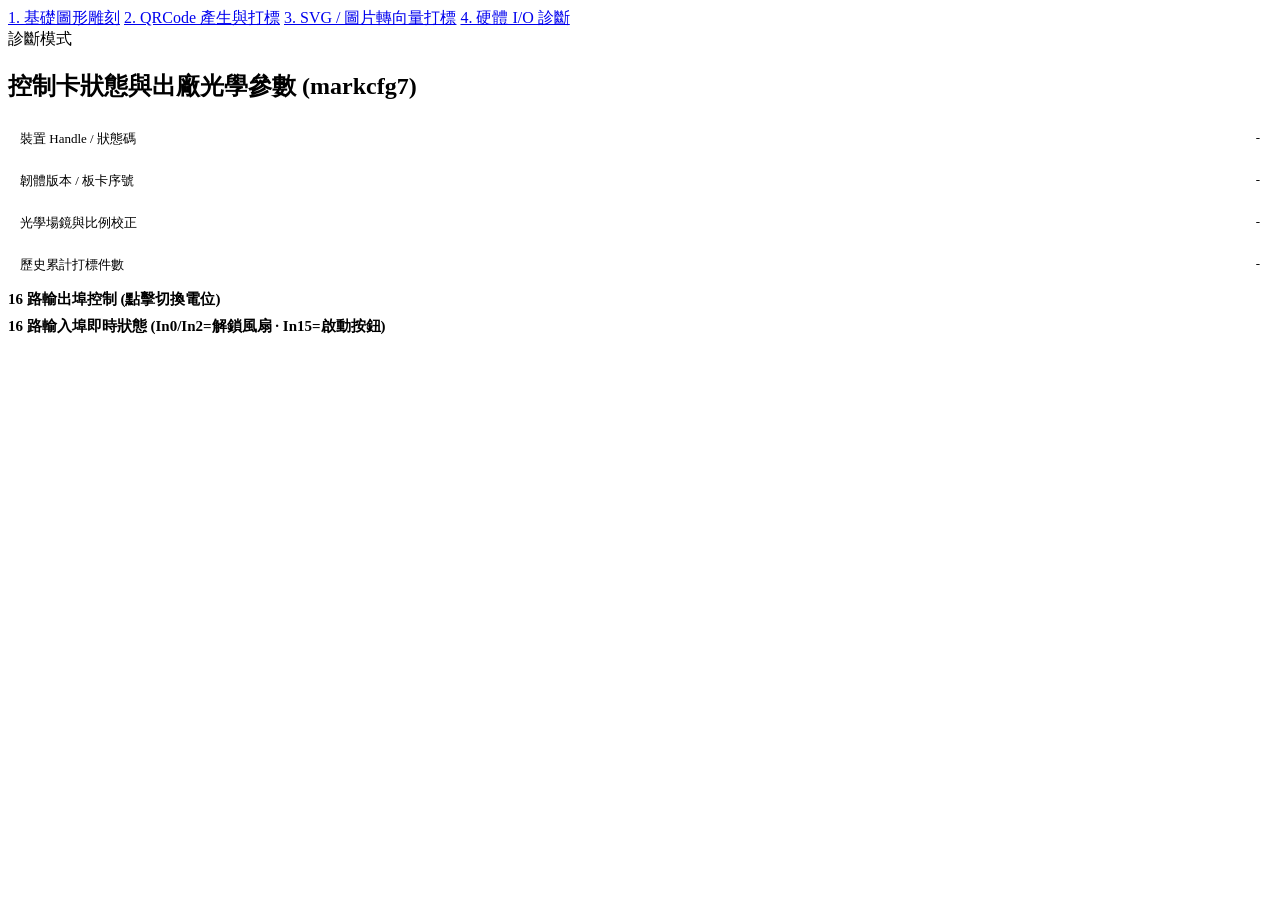
==== web/diagnostics.html @ fa8f569c "ui: refactor into focused 4-page step-by-step wizard layout to reduce cognitive load" ====
<!DOCTYPE html>
<html lang="zh-Hant">
<head>
  <meta charset="UTF-8">
  <meta name="viewport" content="width=device-width, initial-scale=1.0">
  <title>硬體 I/O 診斷 — JHS Laser Studio</title>
  <link rel="stylesheet" href="/morandi.css">
  <style>
    .io-grid { display: grid; grid-template-columns: repeat(8, 1fr); gap: 8px; }
    .pin { background: var(--bg-input); border: 1px solid var(--border-subtle); border-radius: 8px; padding: 8px 4px; text-align: center; font-family: var(--font-mono); font-size: 12px; }
    .pin.on { border-color: var(--morandi-sand); background: var(--morandi-sand-soft); color: #DFB890; }
    .pin.hi { border-color: var(--morandi-sage); background: var(--morandi-sage-soft); color: #8EC2AE; }
    .spec-row { display: flex; justify-content: space-between; padding: 8px 12px; background: var(--bg-input); border-radius: 8px; font-size: 13px; margin-bottom: 8px; }
  </style>
</head>
<body>
  <div class="focused-shell">
    <nav class="nav-header">
      <div class="nav-tabs">
        <a href="/" class="nav-tab">1. 基礎圖形雕刻</a>
        <a href="/qrcode.html" class="nav-tab">2. QRCode 產生與打標</a>
        <a href="/svg_studio.html" class="nav-tab">3. SVG / 圖片轉向量打標</a>
        <a href="/diagnostics.html" class="nav-tab active">4. 硬體 I/O 診斷</a>
      </div>
      <span id="connPill" class="pill pill-sage">診斷模式</span>
    </nav>

    <section class="focus-card active">
      <h2 class="card-heading">控制卡狀態與出廠光學參數 (markcfg7)</h2>
      <div>
        <div class="spec-row"><span>裝置 Handle / 狀態碼</span><span id="sHandle" style="font-family:var(--font-mono);">-</span></div>
        <div class="spec-row"><span>韌體版本 / 板卡序號</span><span id="sFw" style="font-family:var(--font-mono);">-</span></div>
        <div class="spec-row"><span>光學場鏡與比例校正</span><span id="sField" style="font-family:var(--font-mono);">-</span></div>
        <div class="spec-row"><span>歷史累計打標件數</span><span id="sParts" style="font-family:var(--font-mono);">-</span></div>
      </div>

      <h3 style="margin:8px 0 0; font-size:15px;">16 路輸出埠控制 (點擊切換電位)</h3>
      <div class="io-grid" id="outGrid"></div>

      <h3 style="margin:8px 0 0; font-size:15px;">16 路輸入埠即時狀態 (In0/In2=解鎖風扇 · In15=啟動按鈕)</h3>
      <div class="io-grid" id="inGrid"></div>
    </section>
  </div>

  <script>
    async function loadDiag() {
      const res = await fetch('/api/status?t=' + Date.now());
      const d = await res.json();
      document.getElementById('sHandle').textContent = d.handle_hex + ' | ' + d.state_hex;
      document.getElementById('sFw').textContent = d.firmware_ver + ' | SN: ' + d.serial_no;
      document.getElementById('sField').textContent = d.field_size_mm;
      document.getElementById('sParts').textContent = d.total_parts + ' pcs';

      const outBin = d.output_port_bin || '0000000000010000';
      const inBin = d.input_port_bin || '0000000000000000';

      const og = document.getElementById('outGrid');
      og.innerHTML = '';
      for (let i = 15; i >= 0; i--) {
        const bit = outBin[15 - i];
        const div = document.createElement('div');
        div.className = 'pin ' + (bit === '1' ? 'on' : '');
        div.style.cursor = 'pointer';
        div.onclick = async () => {
          const mask = 1 << i;
          await fetch('/api/writeport', { method: 'POST', headers: { 'Content-Type': 'application/json' }, body: JSON.stringify({ mask, val: bit === '1' ? 0 : mask }) });
          loadDiag();
        };
        div.innerHTML = '<b>O' + i + '</b><div style="margin-top:4px;">' + bit + '</div>';
        og.appendChild(div);
      }

      const ig = document.getElementById('inGrid');
      ig.innerHTML = '';
      for (let i = 15; i >= 0; i--) {
        const bit = inBin[15 - i];
        const div = document.createElement('div');
        div.className = 'pin ' + (bit === '1' ? 'hi' : '');
        div.innerHTML = '<b>I' + i + '</b><div style="margin-top:4px;">' + bit + '</div>';
        ig.appendChild(div);
      }
    }
    setInterval(loadDiag, 1500);
    loadDiag();
  </script>
</body>
</html>
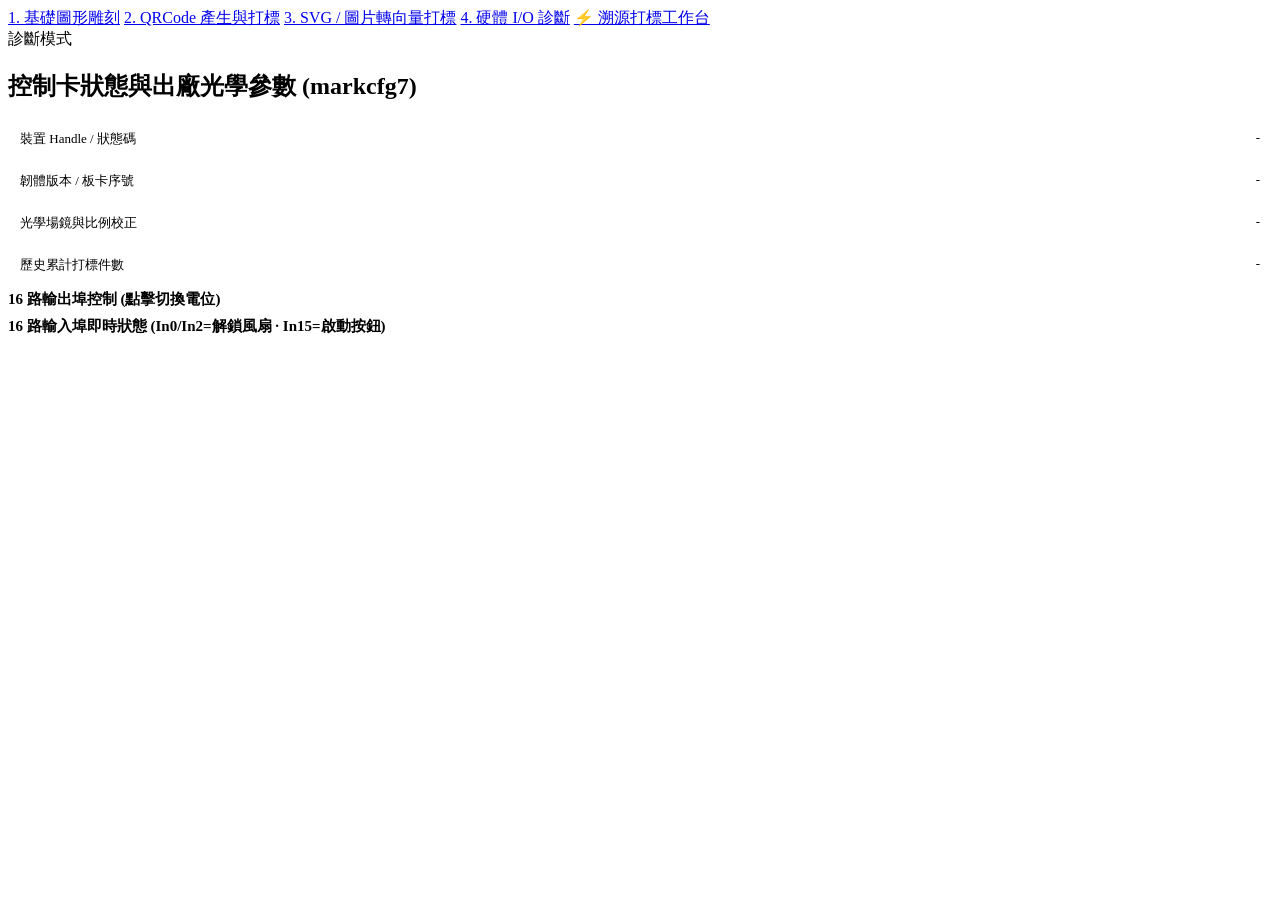
==== commit aec37213: "feat(queue): add Odoo traceability QR queue API and responsive mark console (/queue) Co-Authored-By:" ====
--- a/web/diagnostics.html
+++ b/web/diagnostics.html
@@ -21,6 +21,7 @@
         <a href="/qrcode.html" class="nav-tab">2. QRCode 產生與打標</a>
         <a href="/svg_studio.html" class="nav-tab">3. SVG / 圖片轉向量打標</a>
         <a href="/diagnostics.html" class="nav-tab active">4. 硬體 I/O 診斷</a>
+        <a href="/queue" class="nav-tab">⚡ 溯源打標工作台</a>
       </div>
       <span id="connPill" class="pill pill-sage">診斷模式</span>
     </nav>
